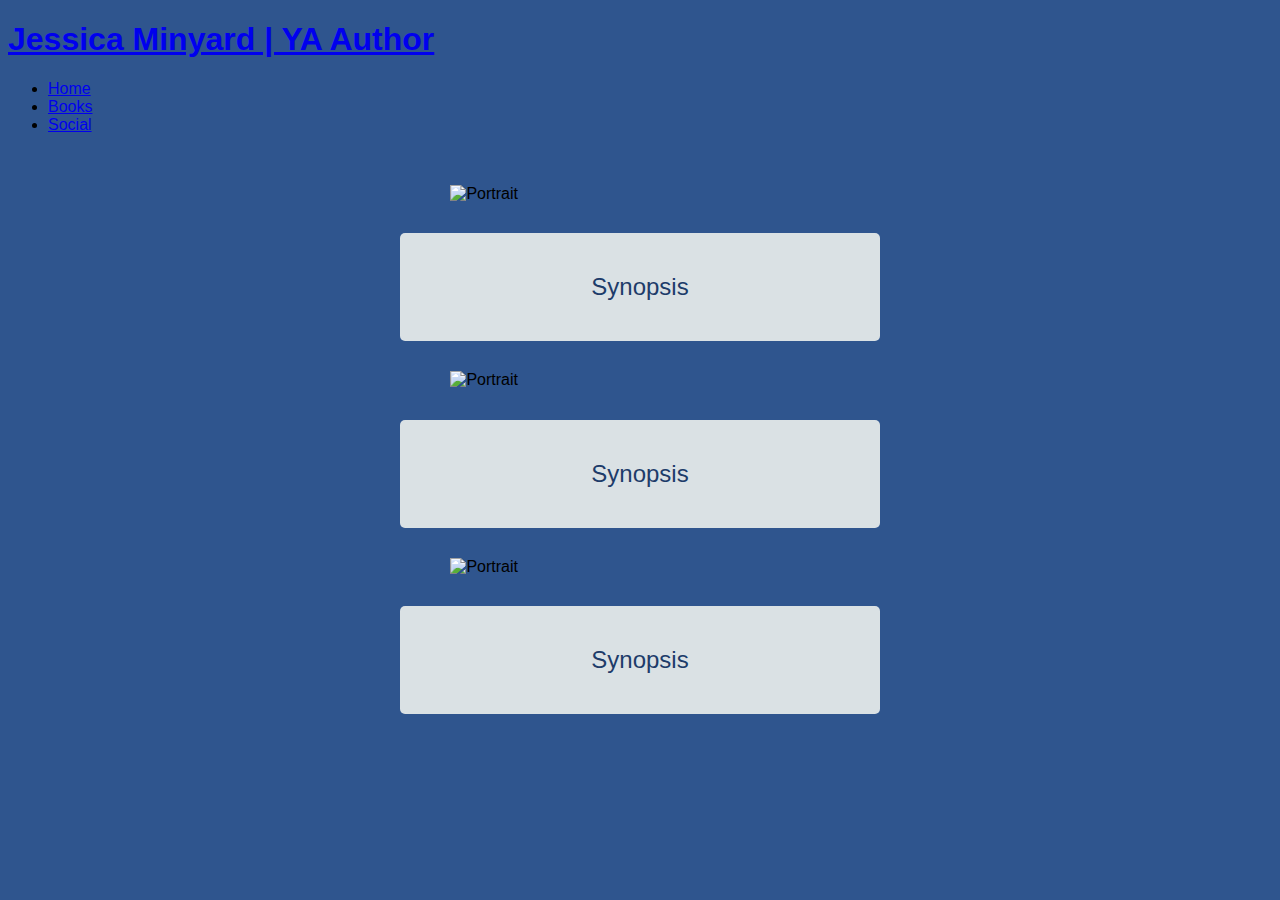
==== books.html @ f2dbec69 "commiting files for half done project" ====
<!DOCTYPE html>
<html>
<head>
<meta charset="utf-8">
  <title>Jessica Minyard | YA Author</title>
  <link href="https://fonts.googleapis.com/css?family=Spirax" rel="stylesheet">
  <link rel="stylesheet" href="css/normalize.css">
	<link rel="stylesheet" href="css/style.css">
</head>
<body>
    <div class="wrapper">
    <header class="main-header">
      <h1 class="name"><a href="#">Jessica Minyard | YA Author</a></h1>
      <ul class="main-nav">
        <li><a href="#">Home</a></li>
        <li><a href="#">Books</a></li>
        <li><a href="#">Social</a></li>
        </ul>
      </header>
    </div>
    <nav>
    </nav>


    <section>

      <img class=portrait src="/home/alex/Documents/Codeloufilessept2017/Jessicassite/img/stones_ebook.jpg" alt="Portrait" style="width:30%;height:20%">
      <p class="spoiler">
    <span>Aurelia Barone, Jewel of Starry Stone, harbors no illusions about the purpose of her life as heir to the throne. But after two failed betrothals, she starts to feel like nothing more than a pawn being moved aimlessly about a game board.

        Until the night she loses everything.

        Kidnapped by a wise-cracking mercenary with more than one identity, Aurelia embarks on a mission across land and sea to avenge her father’s death.

        But an evil is rising from the ashes of memory. Insidious magic is stirring. The dregs of a once-powerful nation are thirsty for blood and revenge.

        They seek to harness Aurelia. To tempt her. To manipulate her.

        And if necessary, to destroy her.</span>
      </p>
    <img class=portrait src="/home/alex/Documents/Codeloufilessept2017/Jessicassite/img/cover-tld.jpg" alt="Portrait" style="width:30%;height:20%">
    <p class="spoiler">
    <span>Bimnid is the puniest dragon on the Island of Bones. Not only is he tiny, but he does not have the shiniest scales, or the sharpest teeth, or the loudest roar. When the island is threatened by dragon-hunters, Bimnid looks to the other dragons for help, only to discover that everyone – even the fiercest – is afraid.

      Can Bimnid find the courage to save his horde and earn his name?</span>
    </p>
    <img class=portrait src="/home/alex/Documents/Codeloufilessept2017/Jessicassite/img/communion-of-the-damned-jessica-minyard-small.jpg" alt="Portrait" style="width:30%;height:20%">
  <p class="spoiler">
    <span>Vivaine Arany Barone was once the toast of a city and the beloved of a king. A shining jewel in the crown of Myrinthia. Now, she’s nothing more than a fallen star.

    How far will one woman go to get everything she’s ever wanted? Everything she thinks she deserves?</span>
  </p>


    </section>
    <script src="http://code.jquery.com/jquery-1.11.0.min.js" type="text/javascript" charset="utf-8"></script>
  	<script src="js/app.js" type="text/javascript" charset="utf-8"></script>
  </body>
---- css/style.css ----
body {
  background: #2f558e url(../img/bg.png) repeat 0 0;
  background-size: 400px auto;
  font-family: sans-serif;
}
img {
  display: block;
  width: 150px;
  margin: 50px auto;
}
button {
  background: #dae1e4;
  border: none;
  border-radius: 5px;
  color: #1d3c6a;
  font-size: 24px;
  width: 480px;
  padding: 40px 0;
  margin: -40px -20px;
  outline: none;
  cursor: pointer;
}
.spoiler {
	background: #1d3c6a;
  width: 440px;
  margin: 0 auto 20px;
  border-radius: 5px;
  padding: 20px 10px;
  text-align: center;
  font-size: 16px
}
.spoiler span {
  color: #dae1e4;
}
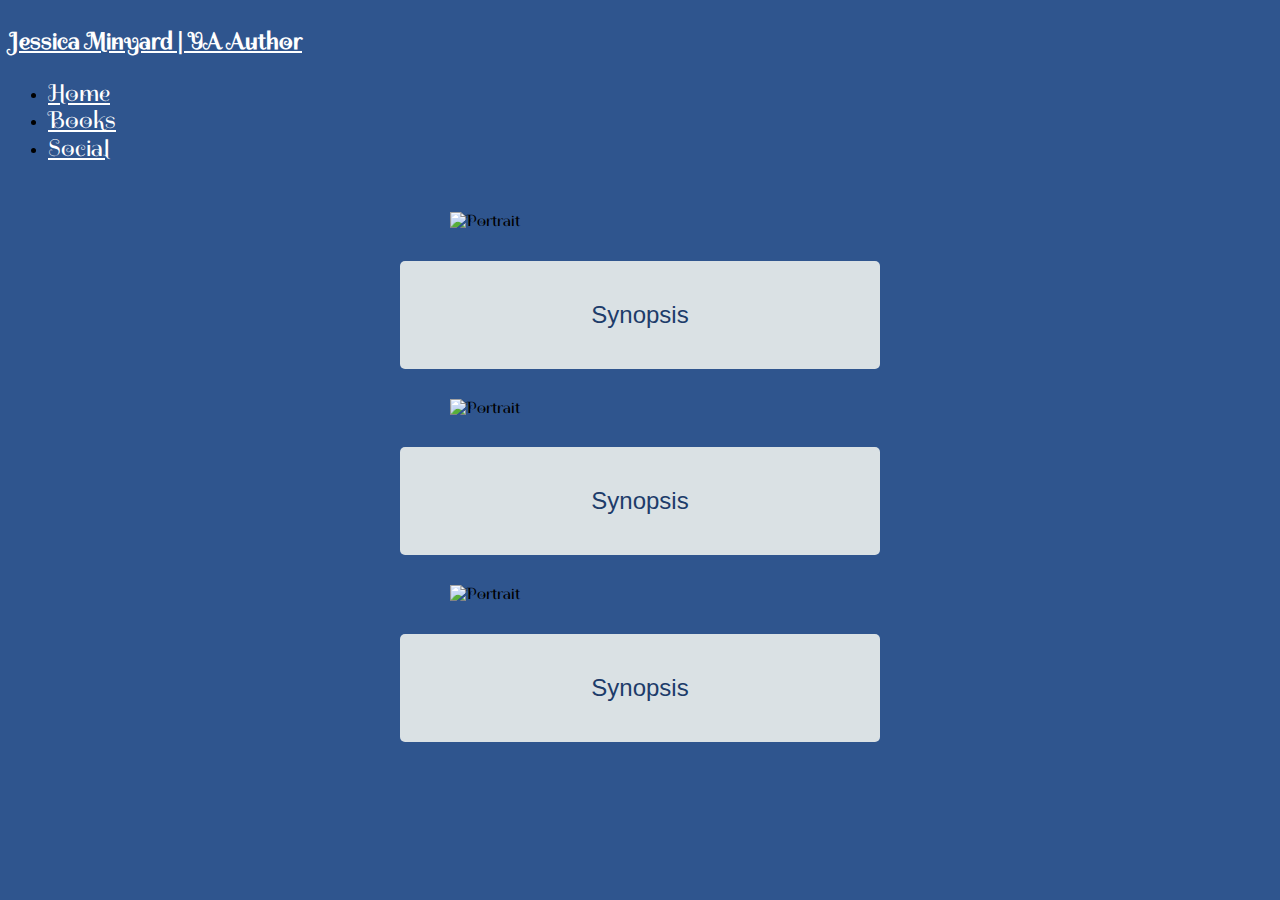
==== commit 699b9f46: "committing updates" ====
--- a/books.html
+++ b/books.html
@@ -12,7 +12,7 @@
     <header class="main-header">
       <h1 class="name"><a href="#">Jessica Minyard | YA Author</a></h1>
       <ul class="main-nav">
-        <li><a href="#">Home</a></li>
+        <li><a href="index.html">Home</a></li>
         <li><a href="#">Books</a></li>
         <li><a href="#">Social</a></li>
         </ul>
@@ -56,4 +56,3 @@
     <script src="http://code.jquery.com/jquery-1.11.0.min.js" type="text/javascript" charset="utf-8"></script>
   	<script src="js/app.js" type="text/javascript" charset="utf-8"></script>
   </body>
-  
--- a/css/style.css
+++ b/css/style.css
@@ -1,8 +1,8 @@
 body {
-  background: #2f558e url(../img/bg.png) repeat 0 0;
+  background: #2f558e url(/home/alex/Documents/Codeloufilessept2017/Jessicassite/img/maxresdefault.jpg) repeat 0 0;
   background-size: 400px auto;
-  font-family: sans-serif;
-}
+  font-family: 'Spirax';
+   }
 img {
   display: block;
   width: 150px;
@@ -32,3 +32,10 @@
 .spoiler span {
   color: #dae1e4;
 }
+
+a{
+	color: white;
+	text-align: right;
+	list-style: none;
+	font-size: 24px;
+}
